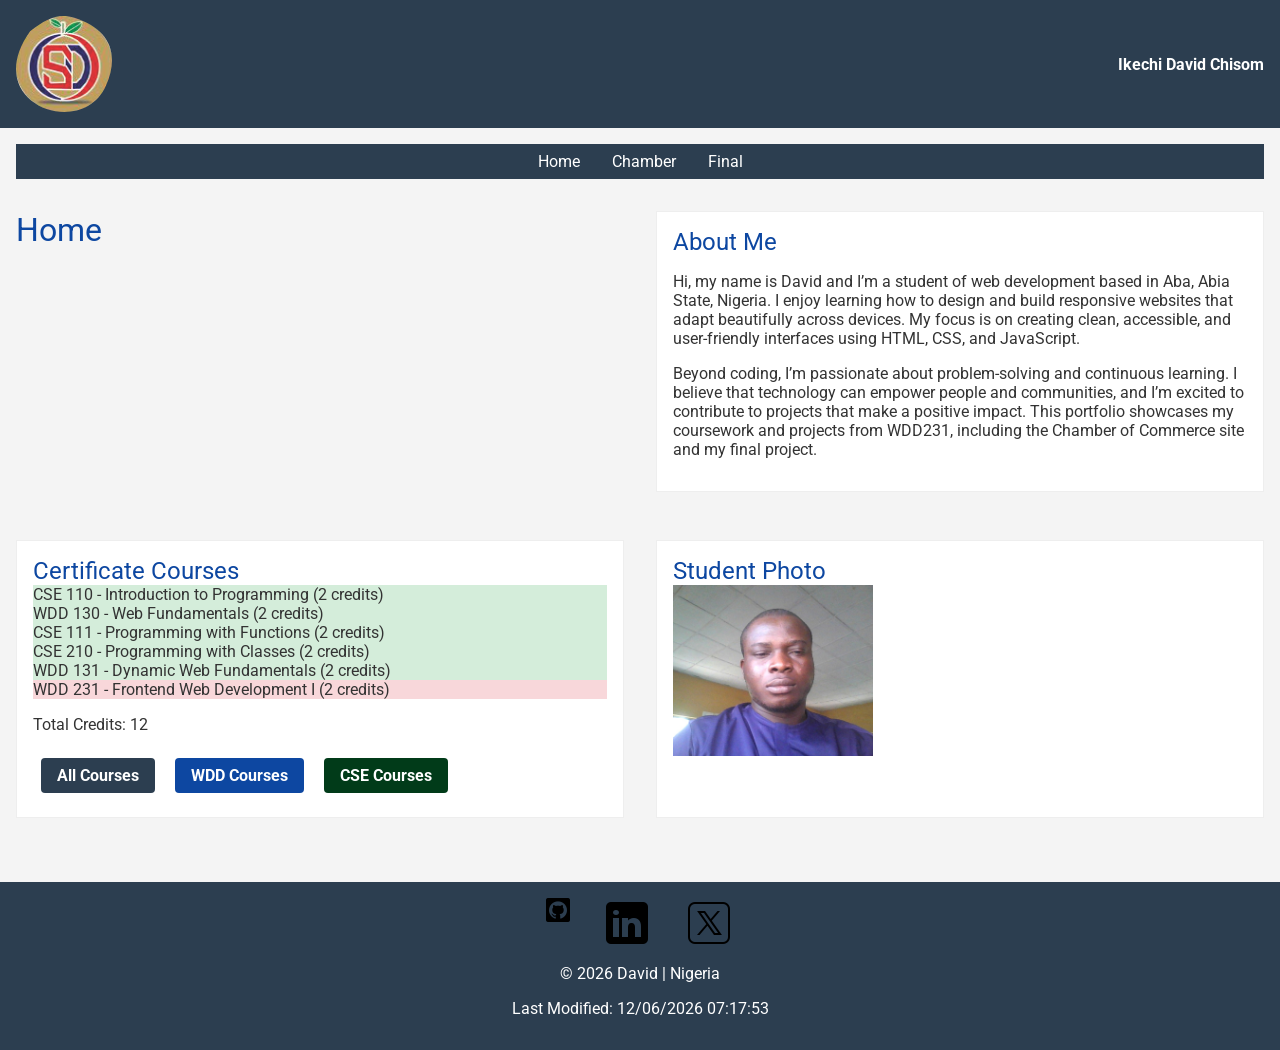
==== index.html @ 8171447d "unclosed section corrected" ====
<!DOCTYPE html>
<html lang="en">
<head>
  <meta charset="UTF-8">
  <meta name="description" content="David's WDD 231 course homepage showcasing assignments, projects, and web development skills.">
  <meta name="author" content="David Chisom Ikechi">
  <meta name="viewport" content="width=device-width, initial-scale=1.0">
  <title>WDD 231 | Home</title>

<!-- Google Fonts -->
  <link rel="preconnect" href="https://fonts.googleapis.com">
  <link rel="preconnect" href="https://fonts.gstatic.com" crossorigin>
  <link href="https://fonts.googleapis.com/css2?family=Roboto&display=swap" rel="stylesheet">

  <!-- Normalize (optional) -->
  <link rel="stylesheet" href="styles/normalize.css">

  <!-- Custom CSS -->
  <link rel="stylesheet" href="styles/small.css">
  <link rel="stylesheet" href="styles/larger.css">

  <!-- JavaScript files -->
  <script src="scripts/navigation.js" defer></script>
  <script src="scripts/date.js" defer></script>
  <script src="scripts/course.js" defer></script>
</head>
<body>
  <header>
    <img src="images/logo.svg" alt="Site Logo" class="logo">
    <span>Ikechi David Chisom</span>
    <button id="menuButton" aria-label="Menu">☰</button>
  </header>

  <nav id="primaryNav" class="hidden">
    <ul>
      <li><a href="index.html">Home</a></li>
      <li><a href="chamber/index.html">Chamber</a></li>
      <li><a href="final/index.html">Final</a></li>
    </ul>
  </nav>

  <main>
    <h1>Home</h1>
    <section>
      <h2>About Me</h2>
        <p>
            Hi, my name is David and I’m a student of web development based in Aba, Abia State, Nigeria. 
            I enjoy learning how to design and build responsive websites that adapt beautifully across 
            devices. My focus is on creating clean, accessible, and user-friendly interfaces using HTML, 
            CSS, and JavaScript. 
        </p>
        <p>
            Beyond coding, I’m passionate about problem-solving and continuous learning. I believe that 
            technology can empower people and communities, and I’m excited to contribute to projects that 
            make a positive impact. This portfolio showcases my coursework and projects from WDD231, 
            including the Chamber of Commerce site and my final project.
        </p>
    </section>
      <section>
        <h2>Certificate Courses</h2>
        <div id="courseCards"></div>
        <p>Total Credits: <span id="totalCredits"></span></p>
        <button id="allCoursesBtn">All Courses</button>
        <button id="wddCoursesBtn">WDD Courses</button>
        <button id="cseCoursesBtn">CSE Courses</button>
      </section>
      <section>
        <!-- Student Photo --> 
    
        <h2>Student Photo</h2> 
        <img src="images/student-photo.jpg" alt="Student Photo" style="max-width:200px;"> 
      </section>
    </section>
  </main>

  <footer>
    <div class="social">
      <a href="https://ikechidavidchisom.github.io/wdd231" target="_blank">
        <img src="images/github.png" alt="GitHub">
      </a>
      <a href="https://linkedin.com/in/ikechidavid" target="_blank">
        <img src="images/linkedin.png" alt="LinkedIn">
      </a>
      <a href="https://twitter.com/ikechidavid" target="_blank">
        <img src="images/twitter.png" alt="Twitter">
      </a>

    </div>
    <p>&copy; <span id="year"></span> David | Nigeria</p>
    <p id="lastModified"></p>
  </footer>
</body>
</html>
---- styles/small.css ----
:root {
  --primary-color: #2c3e50;   /* dark blue-gray */
  --secondary-color: #0d47a1; /* blue accent */
  --background-color: #f4f4f4;
  --text-color: #333;
}

body {
  font-family: 'Roboto', sans-serif;
  margin: 0;
  padding: 0;
  background-color: var(--background-color);
  color: var(--text-color);
}

header, nav, main, footer {
  padding: 1rem;
}

header {
  display: flex;
  justify-content: space-between;
  align-items: center;
  background-color: var(--primary-color);
  color: white;
}

header span {
  font-weight: 700;
}

nav ul {
  list-style: none;
  padding: 0;
  display: none; /* hidden until hamburger toggled */
  background-color: var(--primary-color);
}
nav ul.open {
  display: block; /* show when "open" class is added */
}
nav ul li {
  margin: 0.5rem 0;
}

nav ul li a {
  color: white;
  text-decoration: none;
}



button#menuButton {
  font-size: 2rem;
  background: none;
  border: none;
  cursor:pointer;
  color: white;
}

main {
  padding: 1rem;
}

section {
  margin-bottom: 1rem;
}

/* Course filter buttons */
button {
  padding: 0.5rem 1rem;
  border: none;
  border-radius: 4px;
  font-family: 'Roboto', sans-serif;
  font-weight: 700;
  cursor: pointer;
  margin: 0.5rem;
  transition: background-color 0.3s ease, color 0.3s ease;
}

/* Default button style */
#allCoursesBtn {
  background-color: var(--primary-color);
  color: rgb(255, 255, 255);
}

#wddCoursesBtn {
  background-color: var(--secondary-color);
  color: white;
}

#cseCoursesBtn {
  background-color: #013b19; /* green accent */
  color: white;
}

/* Hover effect */
button:hover {
  opacity: 0.9;
}

footer {
  text-align: center;
  margin-top: 2rem;
  background-color: var(--primary-color);
  color: white;
  padding: 1rem;
}

footer a {
  color: var(--secondary-color);
  text-decoration: none;
  margin: 0 0.5rem;
}

footer .social {
  display: flex;
  justify-content: center; /* centers horizontally */
  gap: 1rem;               /* adds spacing between items */
  margin-bottom: 1rem;
}

footer .social a {
  color: var(--secondary-color);
  text-decoration: none;
  font-weight: 700;
}
---- styles/larger.css ----
@media (min-width: 32.5rem) {
  nav ul {
    display: flex;
    justify-content: center;
    gap: 2rem;
    background-color: var(--primary-color);
  }

  button#menuButton {
    display: none; /* hide hamburger on large screens */
  }

  main {
    display: grid;
    grid-template-columns: 1fr 1fr;
    gap: 2rem;
  }

  section {
    border: 1px solid #eee;
    padding: 1rem;
    background-color: white;
  }

  h1, h2 {
    color: var(--secondary-color);
  }
}
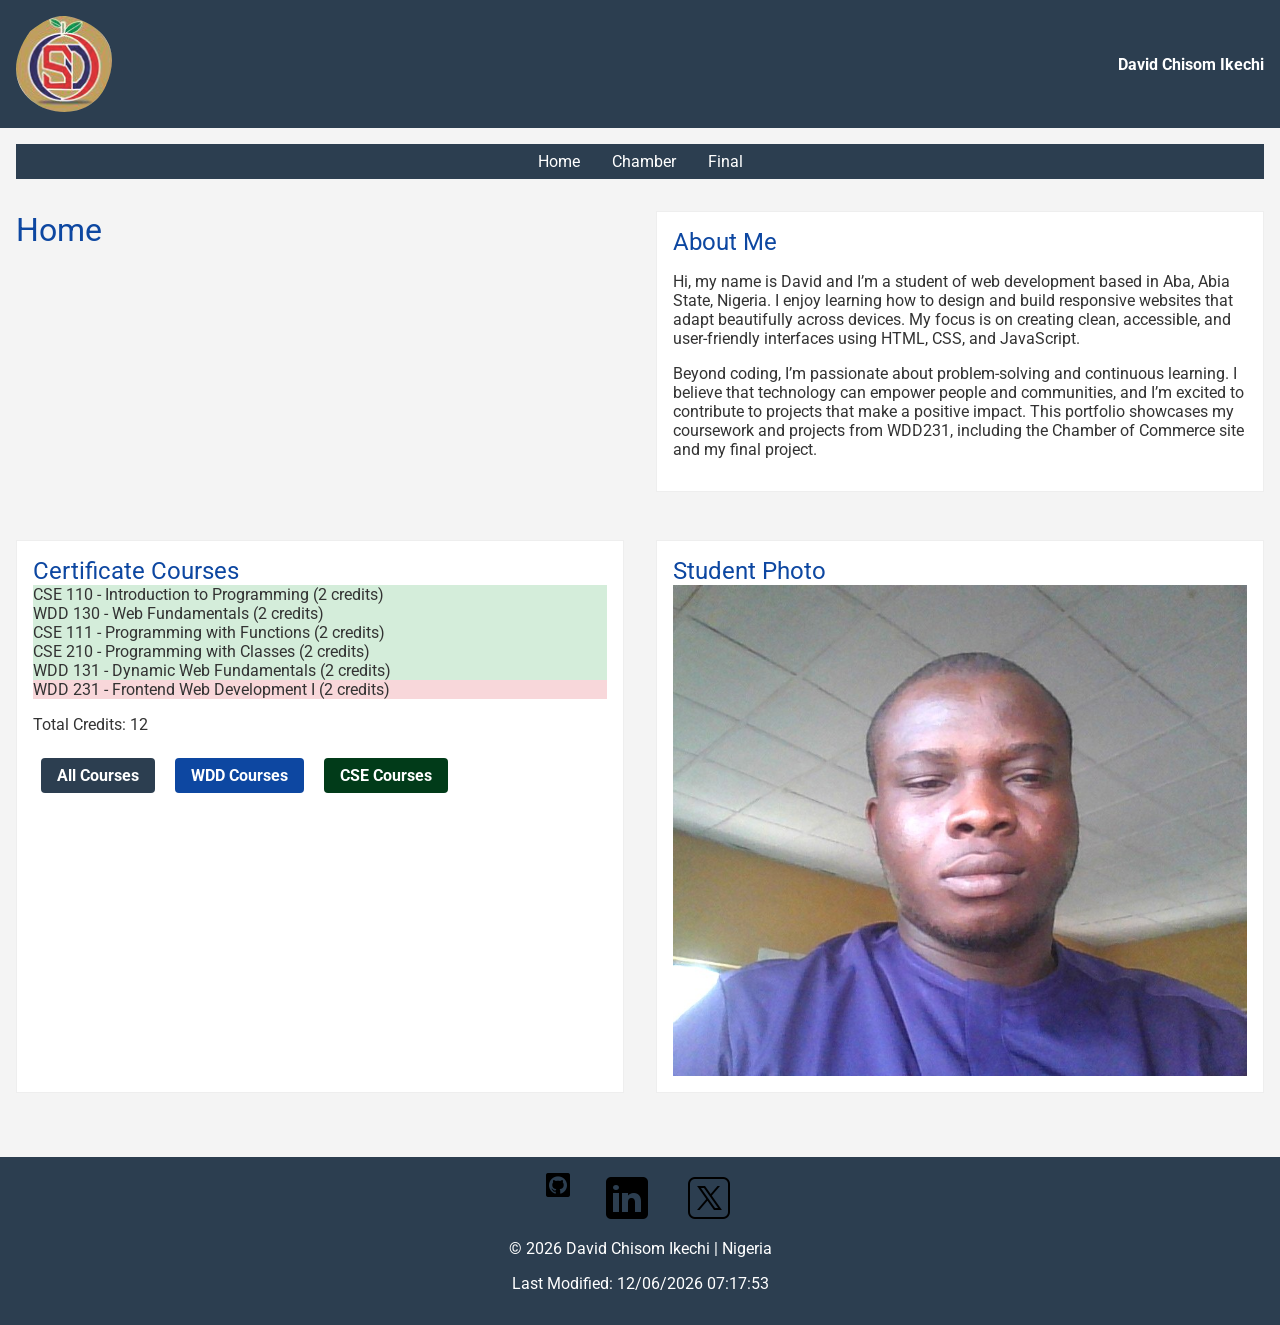
==== commit b9541ae6: "Photo inline style removed" ====
--- a/index.html
+++ b/index.html
@@ -27,7 +27,7 @@
 <body>
   <header>
     <img src="images/logo.svg" alt="Site Logo" class="logo">
-    <span>Ikechi David Chisom</span>
+    <span> David Chisom Ikechi</span>
     <button id="menuButton" aria-label="Menu">☰</button>
   </header>
 
@@ -56,20 +56,19 @@
             including the Chamber of Commerce site and my final project.
         </p>
     </section>
-      <section>
-        <h2>Certificate Courses</h2>
-        <div id="courseCards"></div>
-        <p>Total Credits: <span id="totalCredits"></span></p>
-        <button id="allCoursesBtn">All Courses</button>
-        <button id="wddCoursesBtn">WDD Courses</button>
-        <button id="cseCoursesBtn">CSE Courses</button>
-      </section>
-      <section>
-        <!-- Student Photo --> 
+    <section>
+      <h2>Certificate Courses</h2>
+      <div id="courseCards"></div>
+      <p>Total Credits: <span id="totalCredits"></span></p>
+      <button id="allCoursesBtn">All Courses</button>
+      <button id="wddCoursesBtn">WDD Courses</button>
+      <button id="cseCoursesBtn">CSE Courses</button>
+    </section>
+    <section>
+      <!-- Student Photo --> 
     
-        <h2>Student Photo</h2> 
-        <img src="images/student-photo.jpg" alt="Student Photo" style="max-width:200px;"> 
-      </section>
+      <h2>Student Photo</h2> 
+      <img src="images/student-photo.jpg" alt="Student Photo" > 
     </section>
   </main>
 
@@ -86,7 +85,7 @@
       </a>
 
     </div>
-    <p>&copy; <span id="year"></span> David | Nigeria</p>
+    <p>&copy; <span id="year"></span> David Chisom Ikechi | Nigeria</p>
     <p id="lastModified"></p>
   </footer>
 </body>
--- a/styles/small.css
+++ b/styles/small.css
@@ -15,6 +15,10 @@
 
 header, nav, main, footer {
   padding: 1rem;
+}
+
+.logo {
+  max-width: 200px;
 }
 
 header {
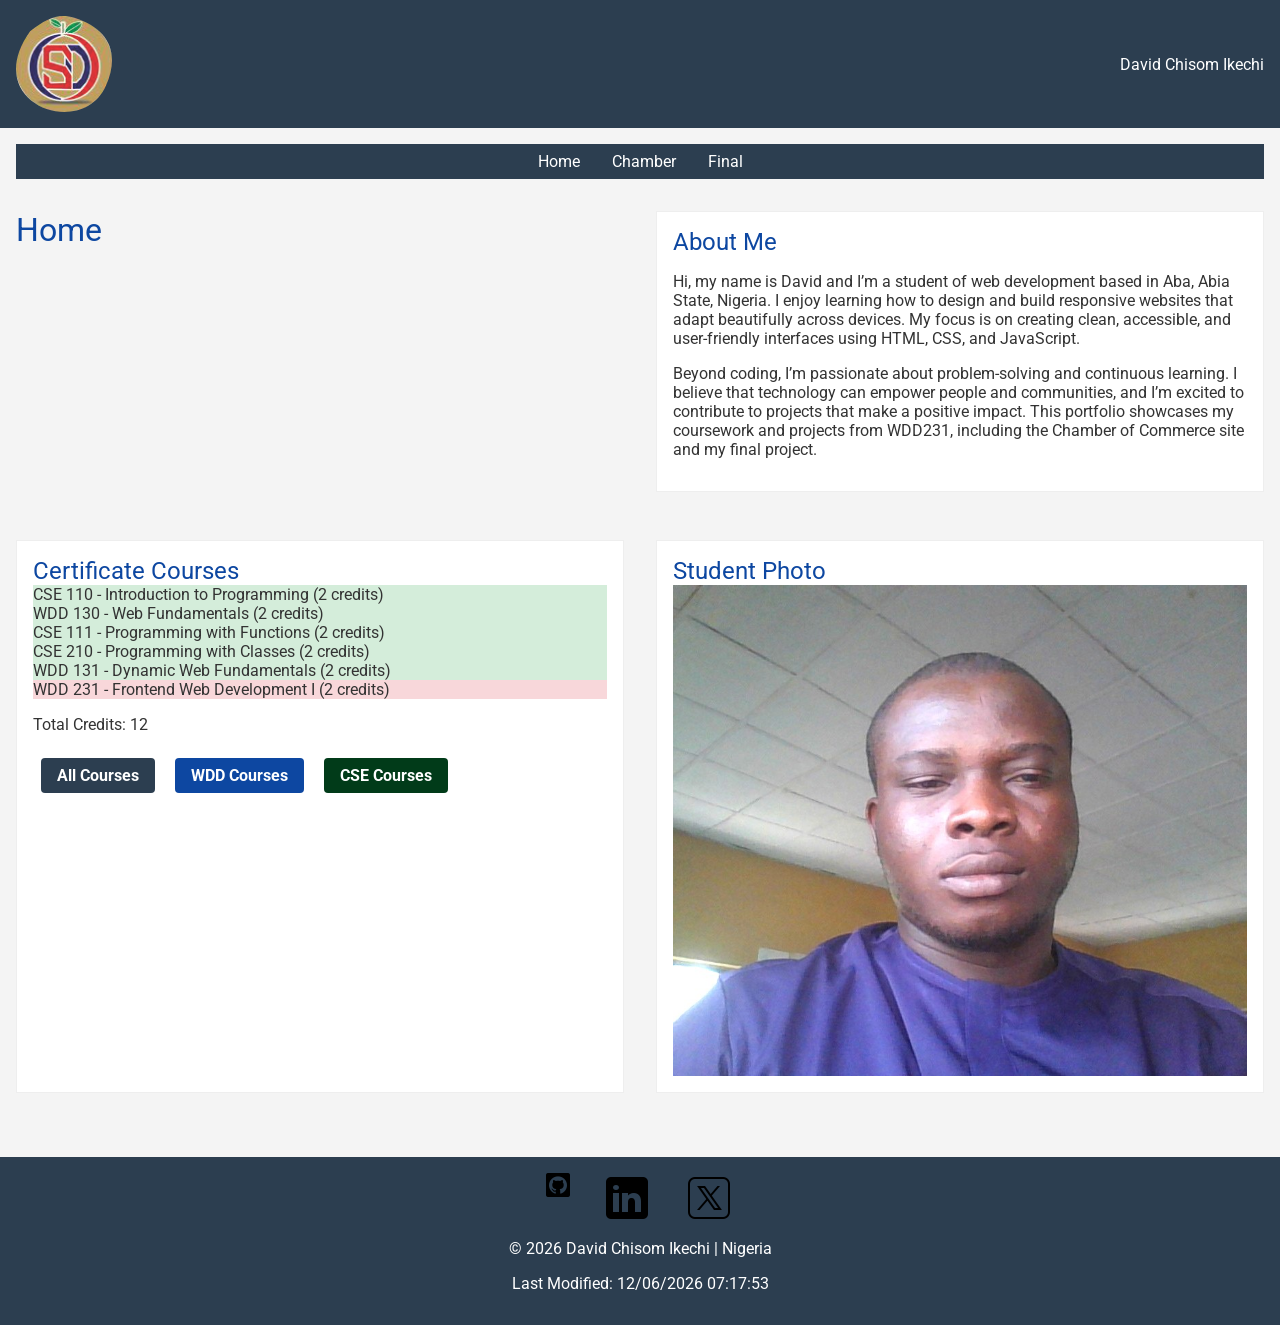
==== commit af6feb37: "inline style removed" ====
--- a/index.html
+++ b/index.html
@@ -26,7 +26,7 @@
 </head>
 <body>
   <header>
-    <img src="images/logo.svg" alt="Site Logo" class="logo">
+    <img src="images/logo.svg" alt="Site Logo"
     <span> David Chisom Ikechi</span>
     <button id="menuButton" aria-label="Menu">☰</button>
   </header>
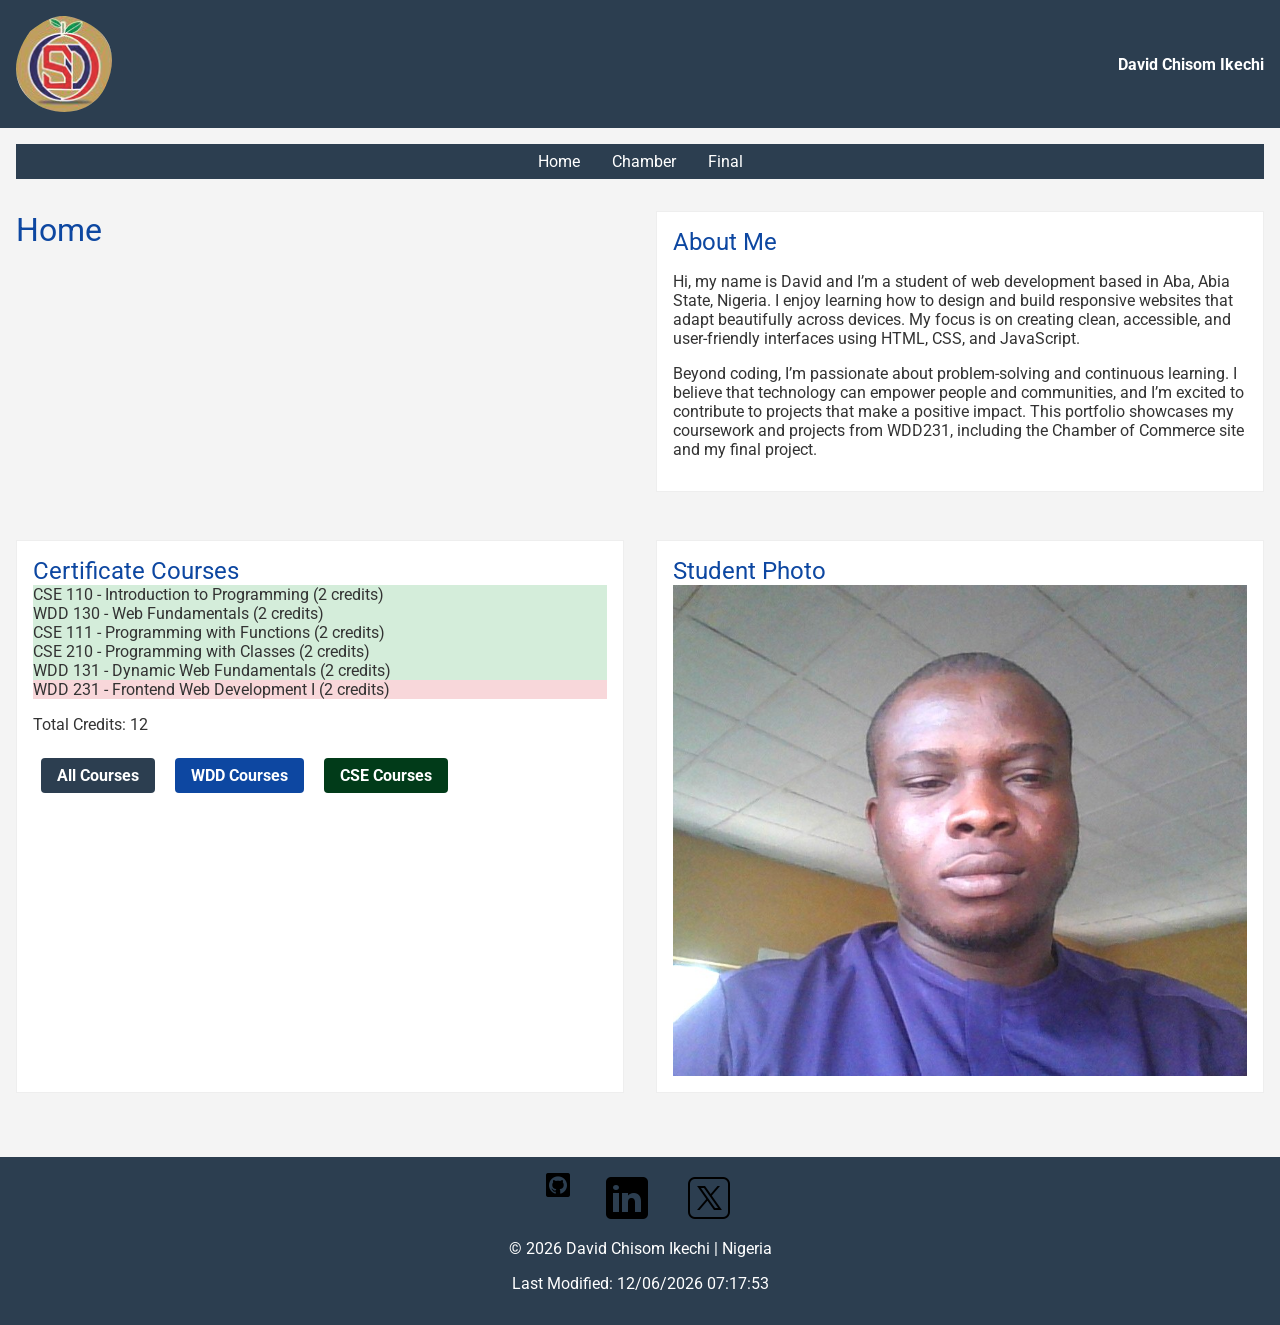
==== commit 4e663b1b: "< error corrected" ====
--- a/index.html
+++ b/index.html
@@ -26,7 +26,7 @@
 </head>
 <body>
   <header>
-    <img src="images/logo.svg" alt="Site Logo"
+    <img src="images/logo.svg" alt="Site Logo" >
     <span> David Chisom Ikechi</span>
     <button id="menuButton" aria-label="Menu">☰</button>
   </header>
